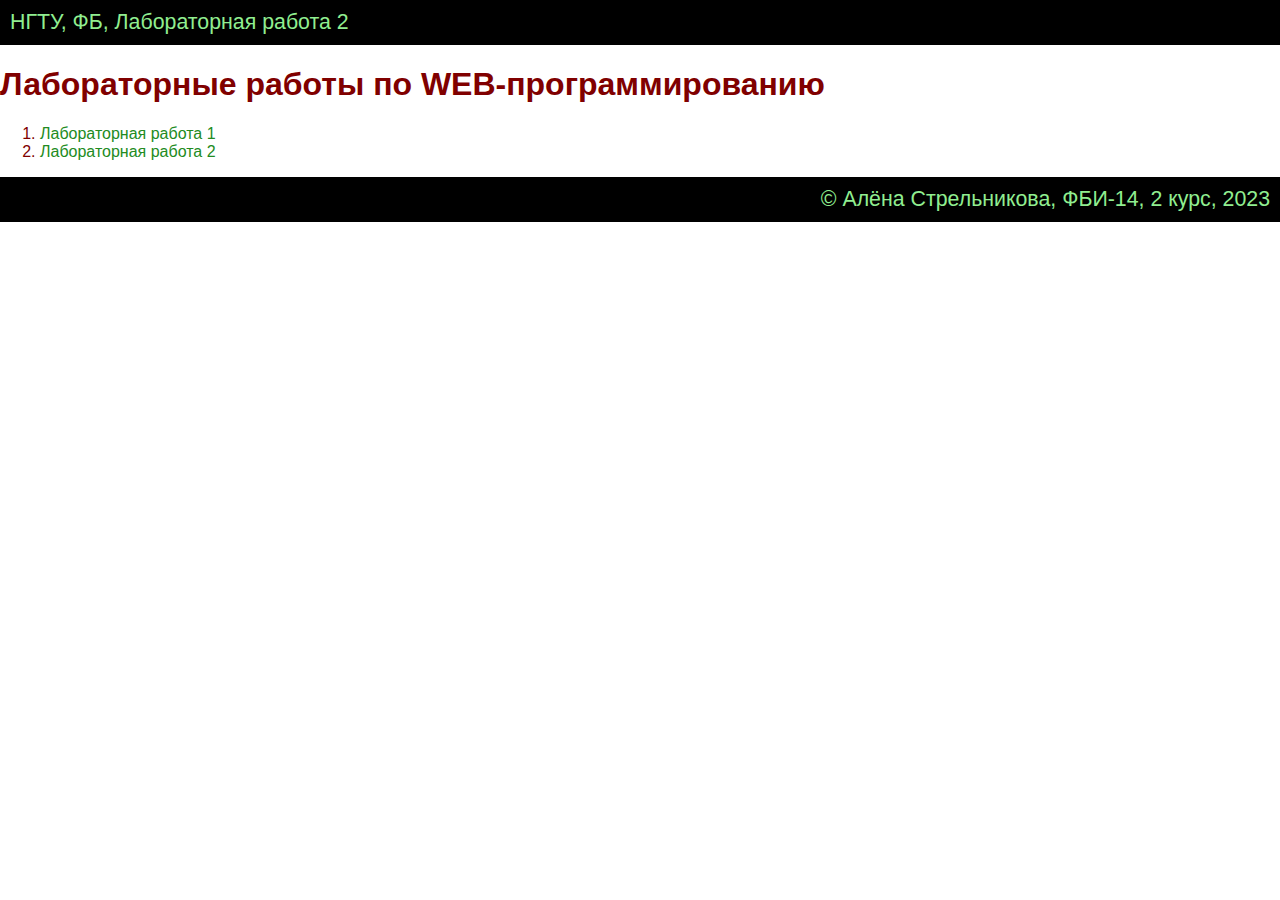
==== index.html @ a9a65383 "Стили меню" ====
<!DOCTYPE html>
<html lang="ru">
    <head>
        <meta charset="UTF-8">
        <meta http-equiv="X-UA-Compatible" content="IE=edge">
        <meta name="viewport" content="width=device-width, initial-scale=1.0">
        <title>Стрельникова Алёна Александровна. Лабораторные работы по WEB-программированию</title>
        <link rel="stylesheet" href="main.css">
    </head>
    <body>
        <header>
            НГТУ, ФБ, Лабораторная работа 2
        </header>
        <main>
            <h1>Лабораторные работы по WEB-программированию</h1>
            <ol>
                <li>
                    <a href="lab1.html" target="_blank">Лабораторная работа 1</a>
                </li>
                <li>
                    <a href="lab2.html" target="_blank">Лабораторная работа 2</a>
                </li>
            </ol>
        </main>
        <footer>
            &copy; Алёна Стрельникова, ФБИ-14, 2 курс, 2023 
        </footer>
    
    </body>
</html>
---- main.css ----
body {
    backgroung-color: lightblue;
    color: maroon;
    font-family: Arial;
    margin: 0px;
}
header {
    background-color: black;
    color: lightgreen;
    padding: 10px;
    font-size: 16pt;
}

footer {
    background-color: black;
    color: lightgreen;
    padding: 10px;
    font-size: 16pt;
    text-align: right;
}

a {
    color: forestgreen;
    text-decoration: none;
}
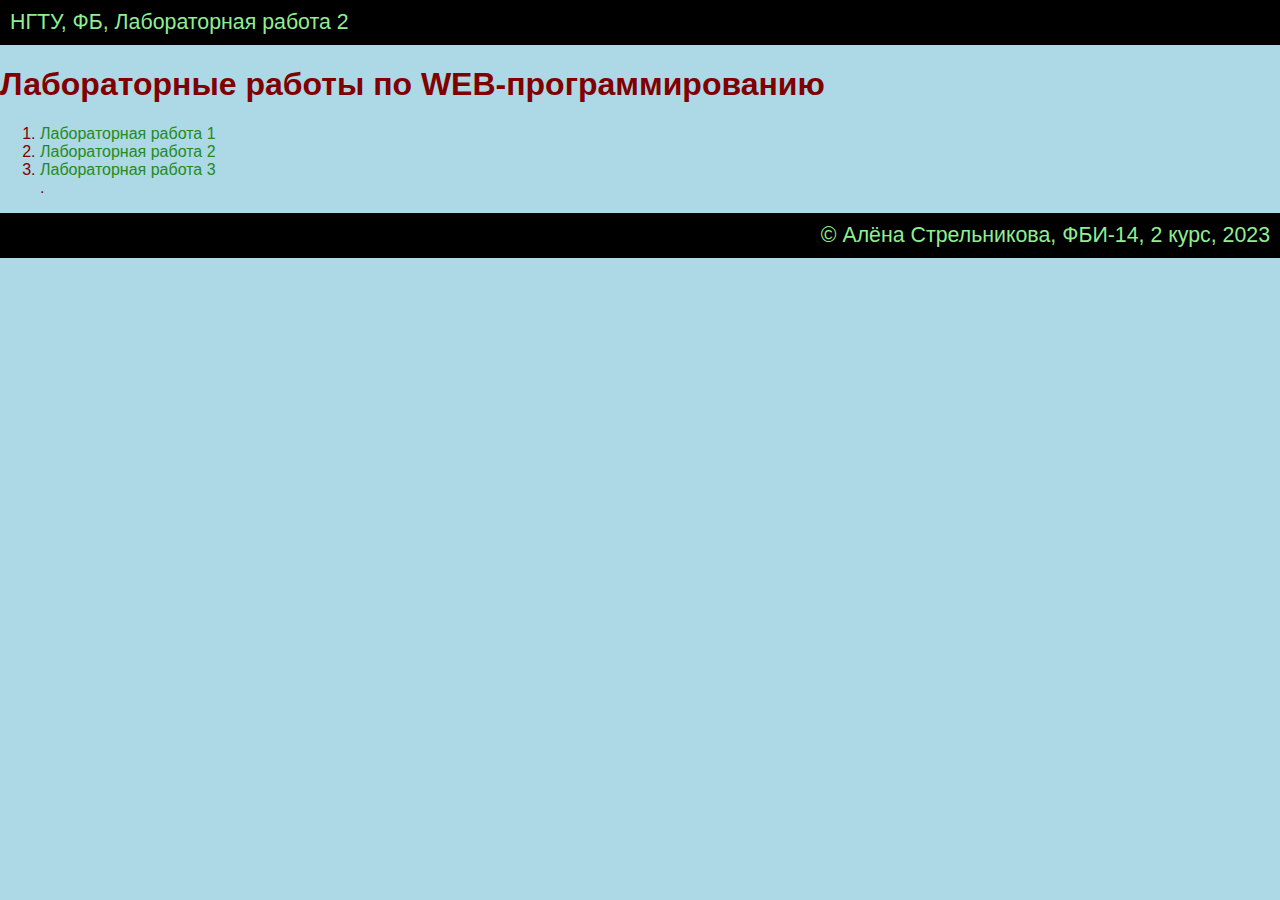
==== commit 96b8af54: "Заготовка к третьей лабораторной" ====
--- a/index.html
+++ b/index.html
@@ -20,6 +20,9 @@
                 <li>
                     <a href="lab2.html" target="_blank">Лабораторная работа 2</a>
                 </li>
+                <li>
+                    <a href="lab3.html" target="_blank">Лабораторная работа 3</a>
+                </li>.
             </ol>
         </main>
         <footer>
--- a/main.css
+++ b/main.css
@@ -1,5 +1,5 @@
 body {
-    backgroung-color: lightblue;
+    background-color: lightblue;
     color: maroon;
     font-family: Arial;
     margin: 0px;
@@ -22,4 +22,22 @@
 a {
     color: forestgreen;
     text-decoration: none;
-}+}
+
+a:visited {
+    color: maroon;
+    background-color: pink;
+}
+
+a:hover {
+    color: red;
+    text-decoration: underline;
+    background-color: white;
+    font-weight: bold;
+}
+
+a:active {
+    color: pink;
+    background-color: green;
+}
+
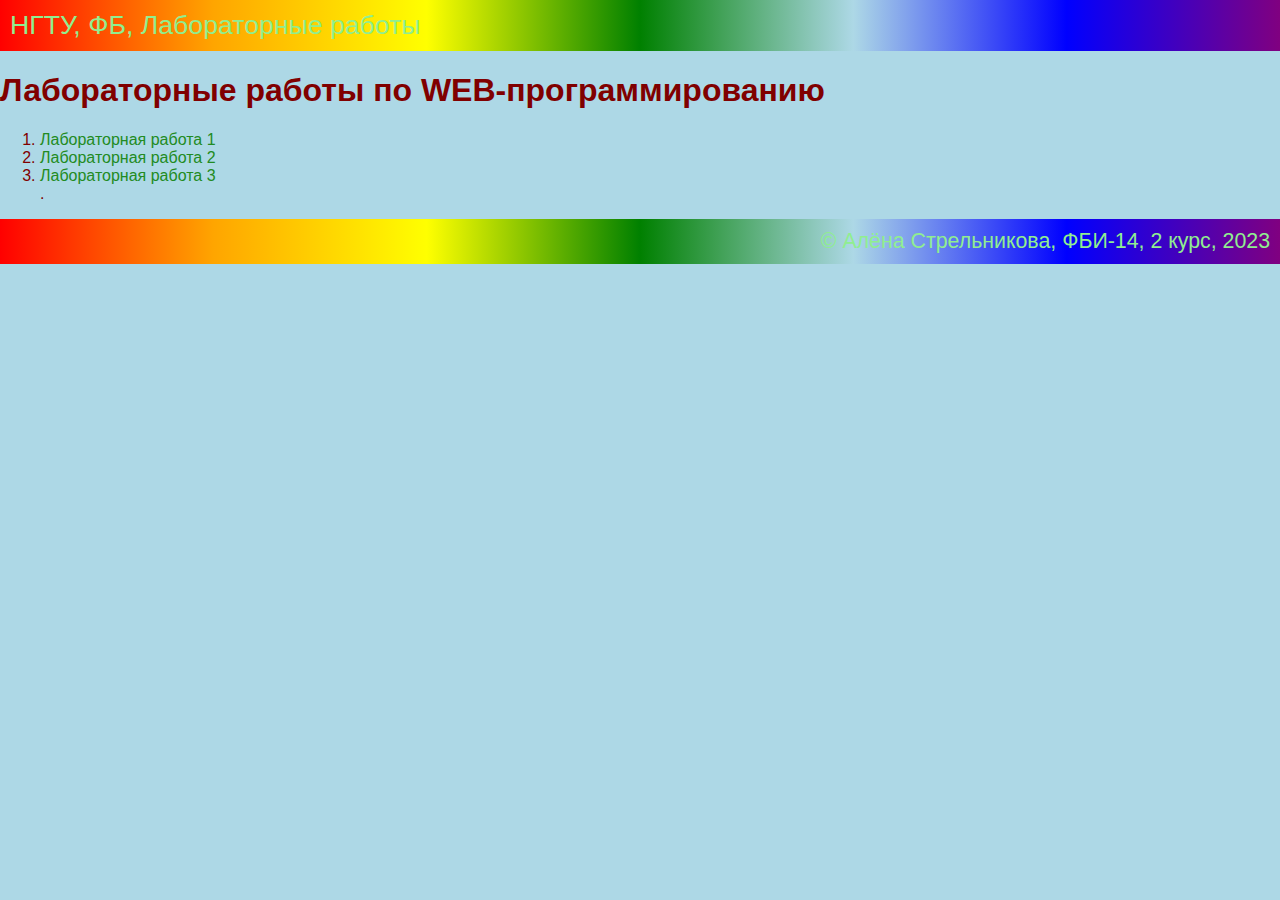
==== commit 9de324ef: "Правка ошибки в заголовках" ====
--- a/index.html
+++ b/index.html
@@ -9,7 +9,7 @@
     </head>
     <body>
         <header>
-            НГТУ, ФБ, Лабораторная работа 2
+            НГТУ, ФБ, Лабораторные работы
         </header>
         <main>
             <h1>Лабораторные работы по WEB-программированию</h1>
--- a/main.css
+++ b/main.css
@@ -5,23 +5,40 @@
     margin: 0px;
 }
 header {
-    background-color: black;
+    background: linear-gradient(to right, red, orange, yellow, green, lightblue, blue, purple);
     color: lightgreen;
     padding: 10px;
     font-size: 16pt;
+    transition: 500ms 1s;
 }
-
+header:hover {
+    font-size: 20pt;
+    transition: 1s;
+}
+header:active {
+    color: black;
+    transition: 0,1s, 1s;
+}
 footer {
-    background-color: black;
+    background: linear-gradient(to right, red, orange, yellow, green, lightblue, blue, purple);
     color: lightgreen;
     padding: 10px;
     font-size: 16pt;
     text-align: right;
+    transition: 500ms 1s;
 }
-
+footer:hover {
+    transition: 1s;
+    font-size: 20pt;
+}
+footer:active {
+    color: black;
+    transition: 0,1s, 1s;
+}
 a {
     color: forestgreen;
     text-decoration: none;
+    transition: 2s;
 }
 
 a:visited {
@@ -34,6 +51,8 @@
     text-decoration: underline;
     background-color: white;
     font-weight: bold;
+    text-shadow: 3px 5px 2px pink;
+    transition: 0.3s;
 }
 
 a:active {
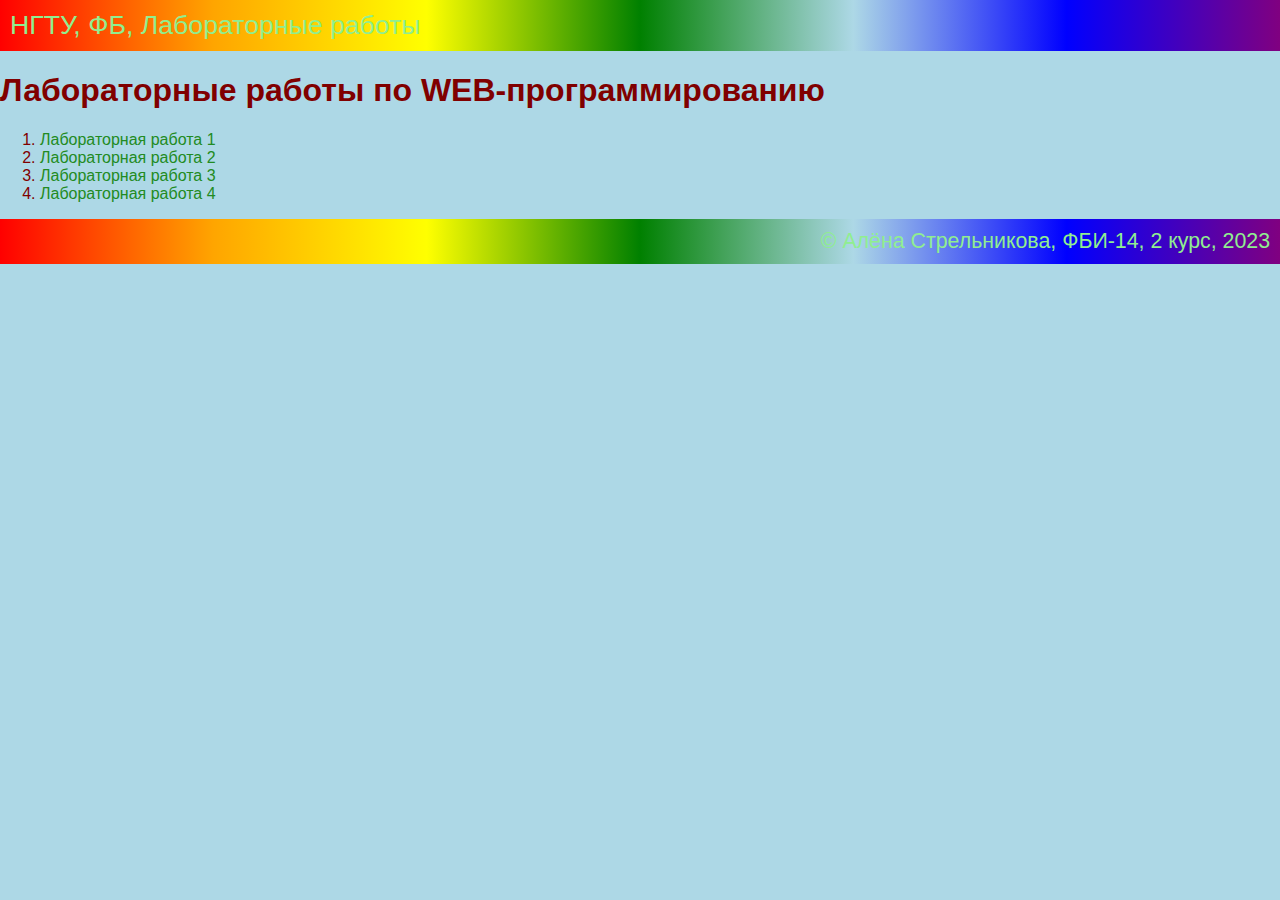
==== commit 627c10dc: "Заготовка" ====
--- a/index.html
+++ b/index.html
@@ -22,7 +22,10 @@
                 </li>
                 <li>
                     <a href="lab3.html" target="_blank">Лабораторная работа 3</a>
-                </li>.
+                </li>
+                <li>
+                    <a href="lab4.html" target="_blank">Лабораторная работа 4</a>
+                </li>
             </ol>
         </main>
         <footer>
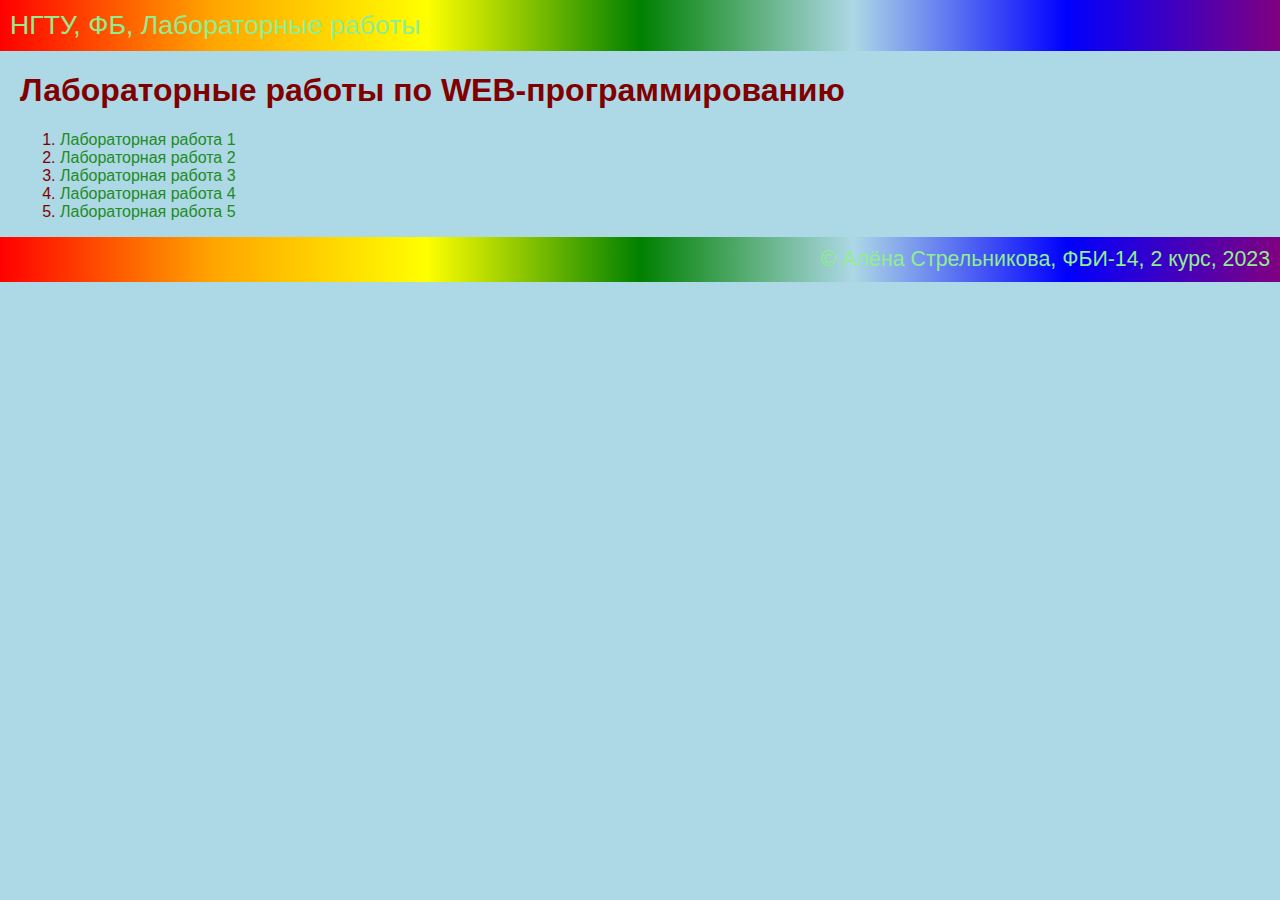
==== commit bc72c7a0: "Заготовка к 5-ой лабораторной" ====
--- a/index.html
+++ b/index.html
@@ -26,6 +26,9 @@
                 <li>
                     <a href="lab4.html" target="_blank">Лабораторная работа 4</a>
                 </li>
+                <li>
+                    <a href="lab5.html" target="_blank">Лабораторная работа 5</a>
+                </li>
             </ol>
         </main>
         <footer>
--- a/main.css
+++ b/main.css
@@ -10,6 +10,9 @@
     padding: 10px;
     font-size: 16pt;
     transition: 500ms 1s;
+}
+main {
+    margin: 10px 20px;
 }
 header:hover {
     font-size: 20pt;
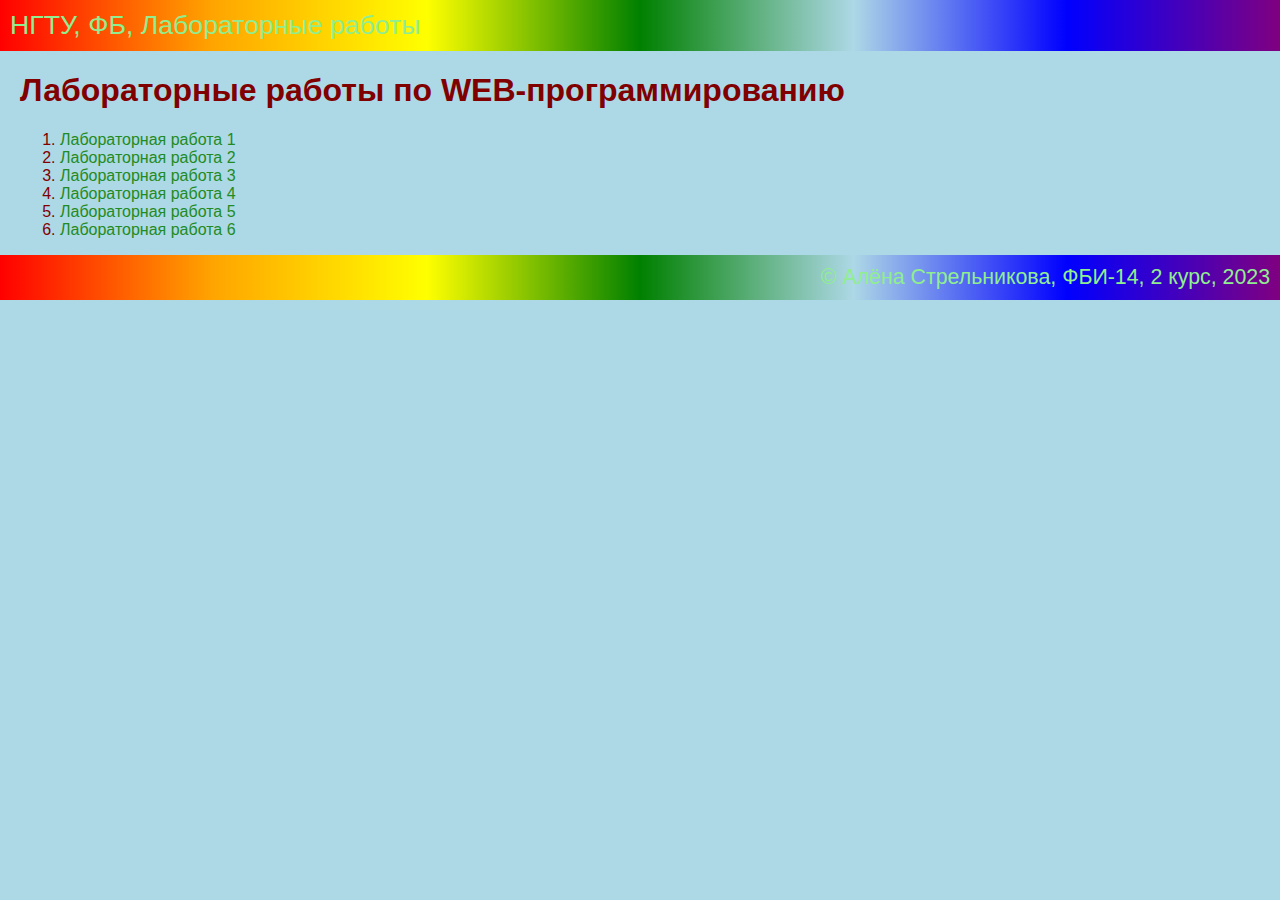
==== commit 1a263b47: "Заготовка к 6-ой лабораторной" ====
--- a/index.html
+++ b/index.html
@@ -29,6 +29,9 @@
                 <li>
                     <a href="lab5.html" target="_blank">Лабораторная работа 5</a>
                 </li>
+                <li>
+                    <a href="lab6.html" target="_blank">Лабораторная работа 6</a>
+                </li>
             </ol>
         </main>
         <footer>
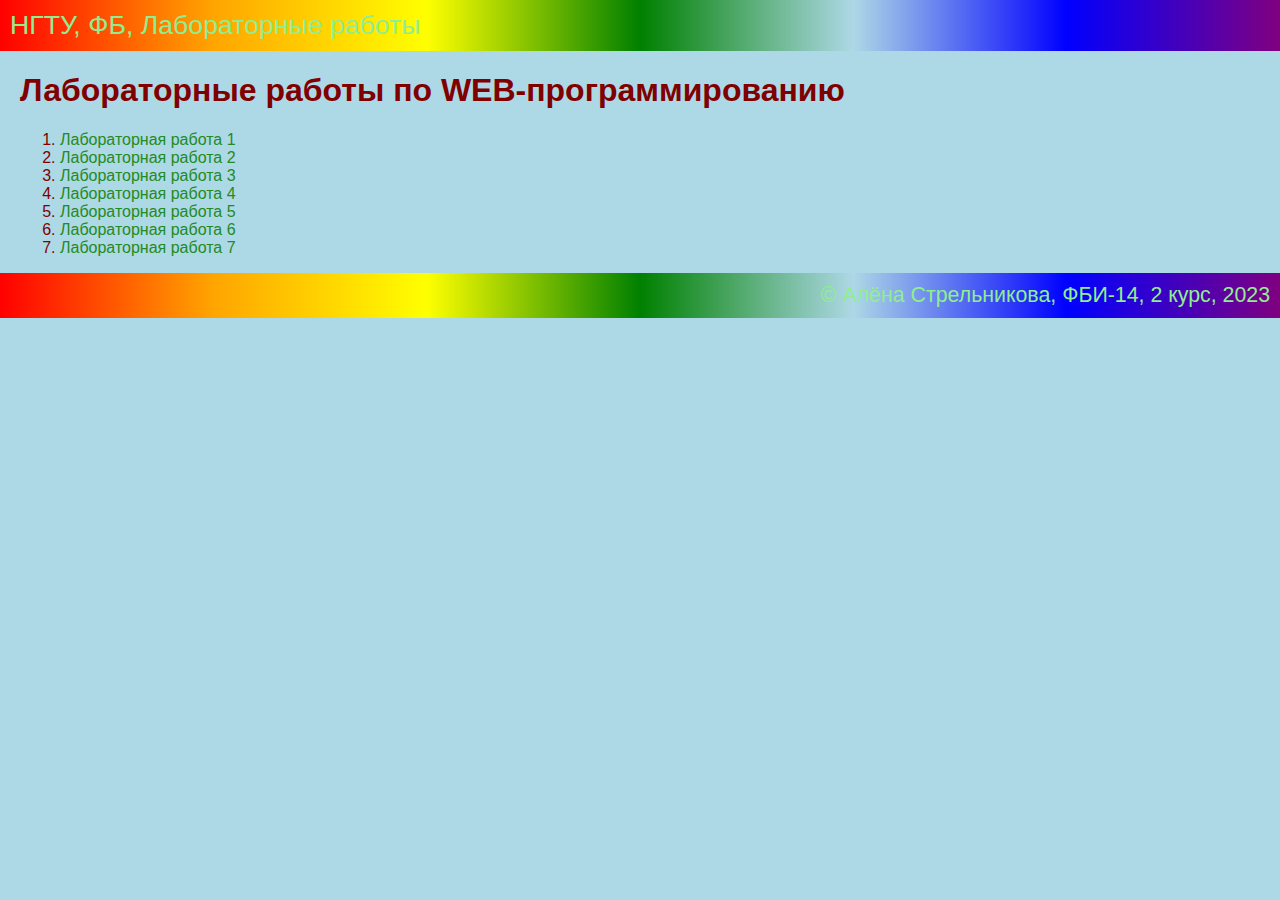
==== commit 88dd69ab: "Заготовка к 7-ой лабораторной работе" ====
--- a/index.html
+++ b/index.html
@@ -32,6 +32,9 @@
                 <li>
                     <a href="lab6.html" target="_blank">Лабораторная работа 6</a>
                 </li>
+                <li>
+                    <a href="lab7.html" target="_blank">Лабораторная работа 7</a>
+                </li>
             </ol>
         </main>
         <footer>
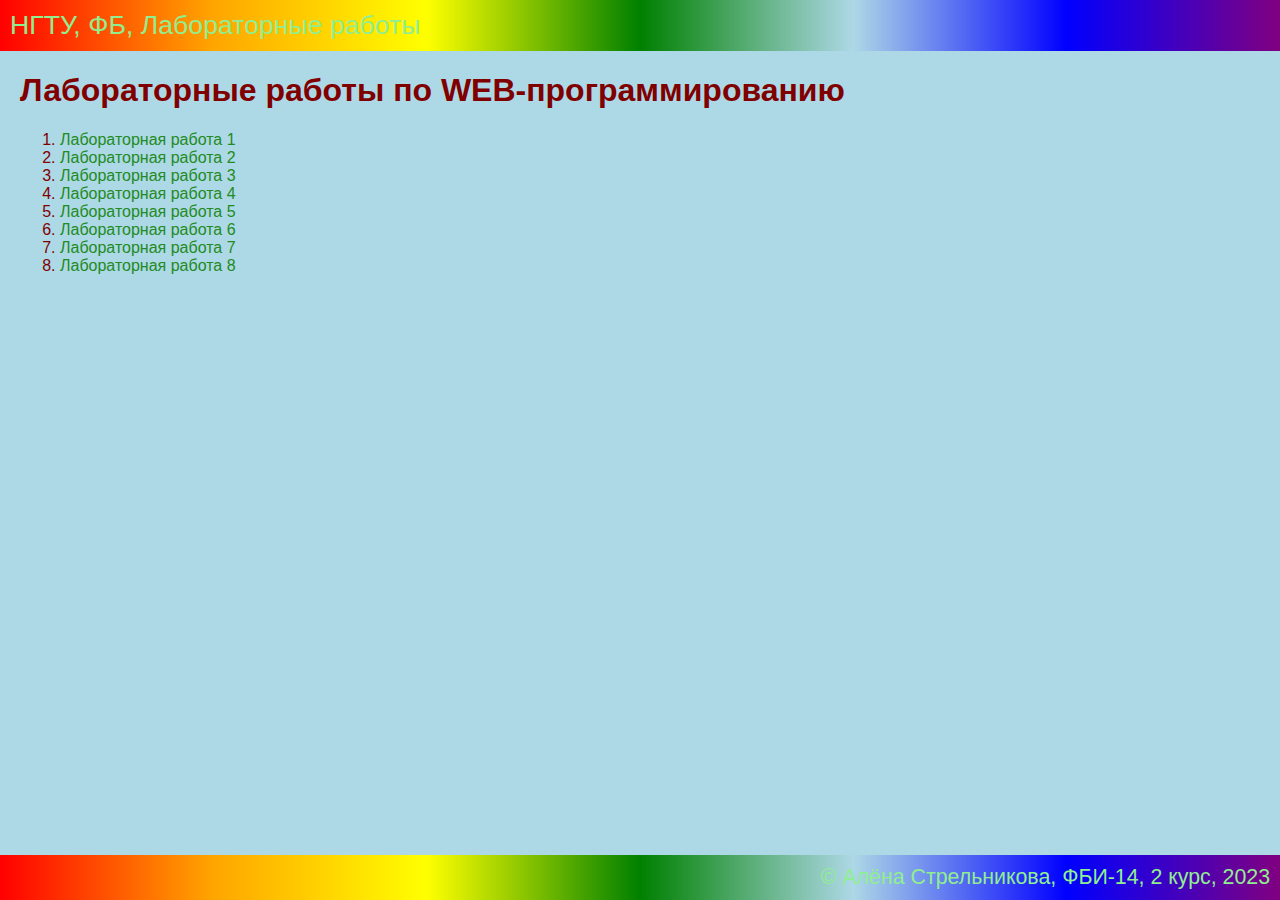
==== commit 880ea20d: "Заготовка к 8-ой лабораторной" ====
--- a/index.html
+++ b/index.html
@@ -35,6 +35,9 @@
                 <li>
                     <a href="lab7.html" target="_blank">Лабораторная работа 7</a>
                 </li>
+                <li>
+                    <a href="lab8.html" target="_blank">Лабораторная работа 8</a>
+                </li>
             </ol>
         </main>
         <footer>
--- a/main.css
+++ b/main.css
@@ -62,4 +62,11 @@
     color: pink;
     background-color: green;
 }
+footer {
+    position: fixed;
+    bottom: 0;
+    left: 0;
+    right: 0;
+}
 
+
